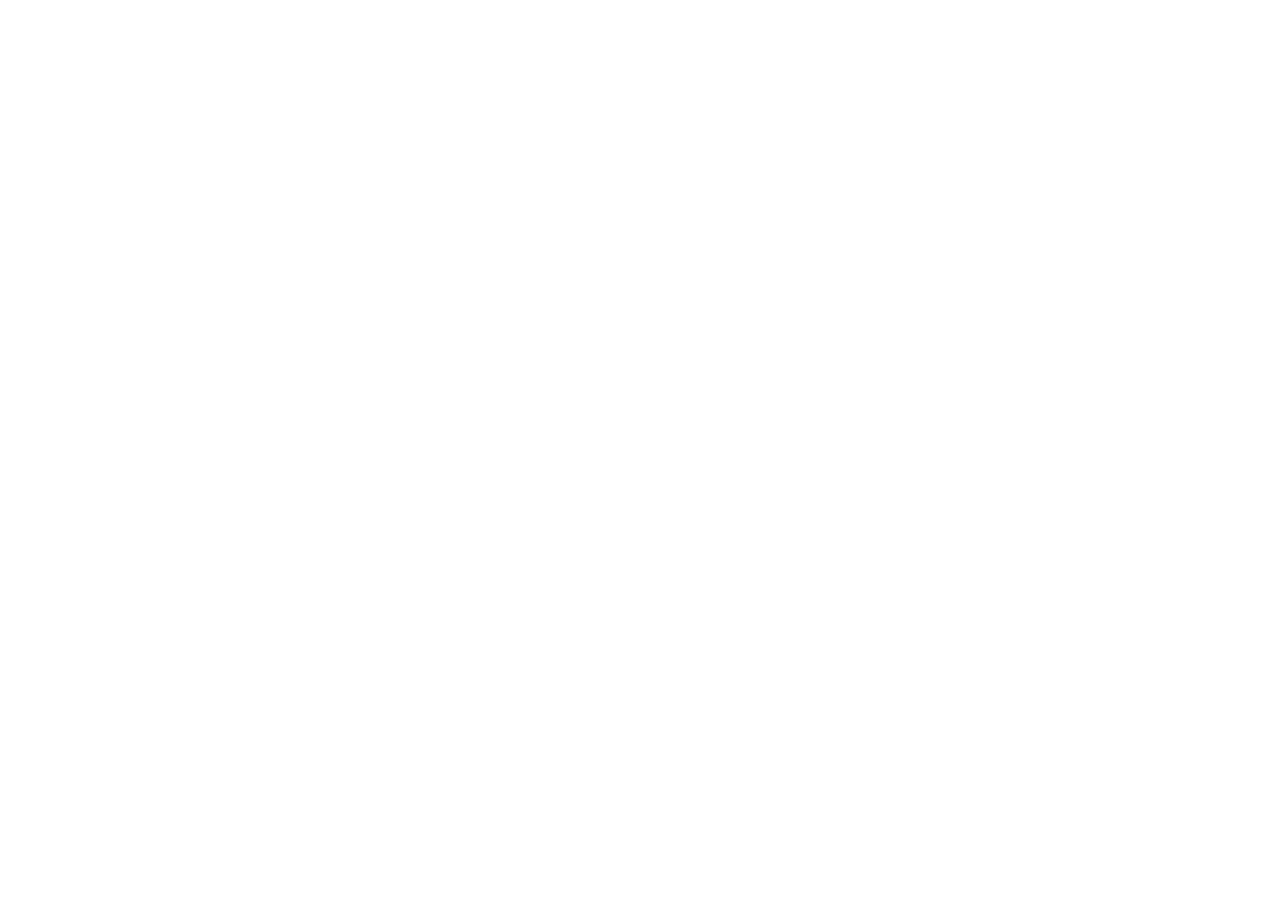
==== secommerce/index.html @ 01d51132 "feat(single-ecommerce): add the single ecommerce with react" ====
<!DOCTYPE html><html lang="en"><head><meta charset="utf-8"><meta name="viewport" content="width=device-width,initial-scale=1,shrink-to-fit=no"><meta name="theme-color" content="#000000"><link rel="manifest" href="/manifest.json"><link rel="shortcut icon" href="/favicon.ico"><link rel="stylesheet" href="https://fonts.googleapis.com/css?family=Roboto:300,400,500"><link rel="stylesheet" href="https://fonts.googleapis.com/icon?family=Material+Icons"><title>React App</title><link href="/static/css/main.e8334d4f.css" rel="stylesheet"></head><body><noscript>You need to enable JavaScript to run this app.</noscript><div id="root"></div><script type="text/javascript" src="/static/js/main.8399bc16.js"></script></body></html>
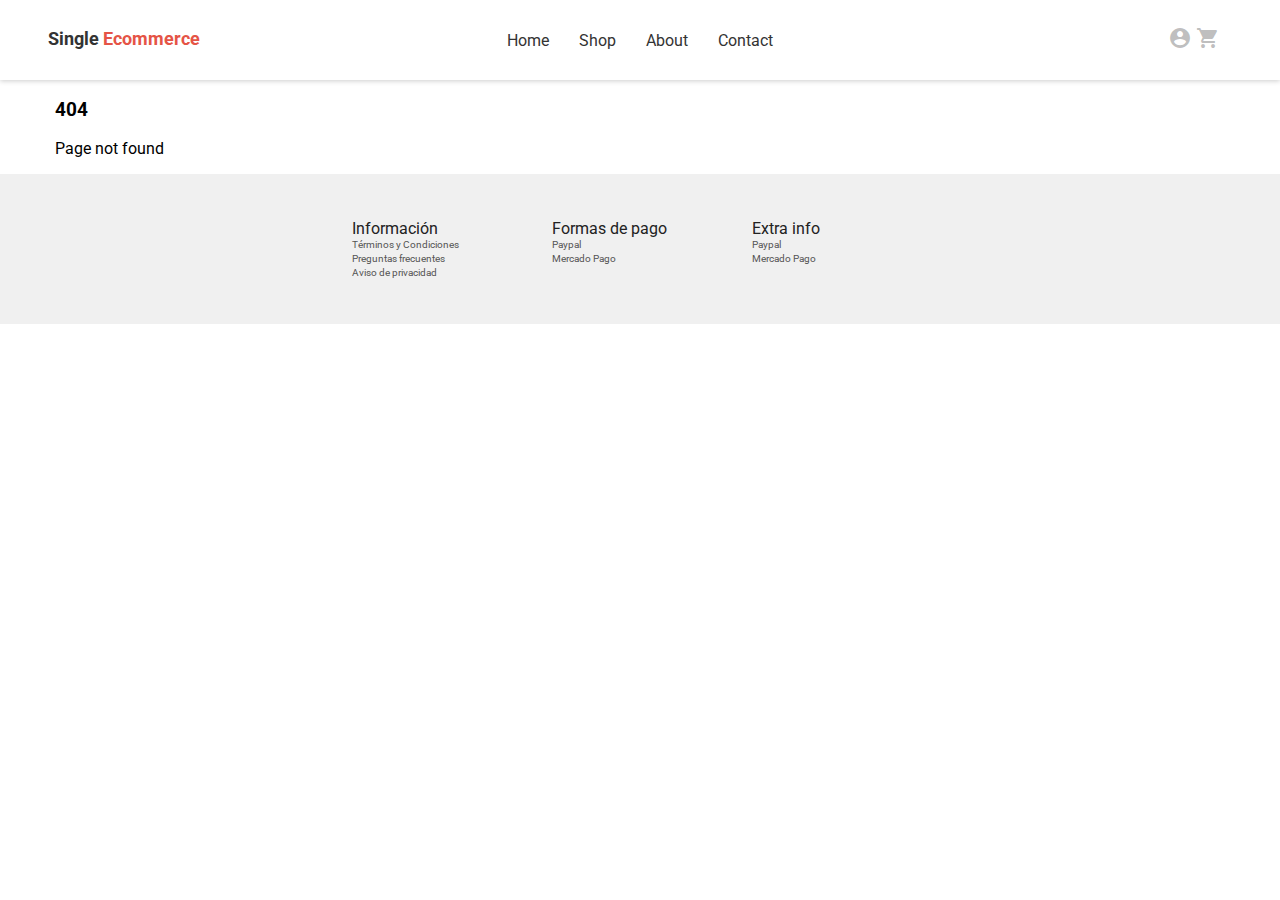
==== commit dc764a7e: "refactor(build): update build to show app in github pages" ====
--- a/secommerce/index.html
+++ b/secommerce/index.html
@@ -1 +1 @@
-<!DOCTYPE html><html lang="en"><head><meta charset="utf-8"><meta name="viewport" content="width=device-width,initial-scale=1,shrink-to-fit=no"><meta name="theme-color" content="#000000"><link rel="manifest" href="/manifest.json"><link rel="shortcut icon" href="/favicon.ico"><link rel="stylesheet" href="https://fonts.googleapis.com/css?family=Roboto:300,400,500"><link rel="stylesheet" href="https://fonts.googleapis.com/icon?family=Material+Icons"><title>React App</title><link href="/static/css/main.e8334d4f.css" rel="stylesheet"></head><body><noscript>You need to enable JavaScript to run this app.</noscript><div id="root"></div><script type="text/javascript" src="/static/js/main.8399bc16.js"></script></body></html>+<!DOCTYPE html><html lang="en"><head><meta charset="utf-8"><meta name="viewport" content="width=device-width,initial-scale=1,shrink-to-fit=no"><meta name="theme-color" content="#000000"><link rel="manifest" href="/secommerce/manifest.json"><link rel="shortcut icon" href="/secommerce/favicon.ico"><link rel="stylesheet" href="https://fonts.googleapis.com/css?family=Roboto:300,400,500"><link rel="stylesheet" href="https://fonts.googleapis.com/icon?family=Material+Icons"><title>React App</title><link href="/secommerce/static/css/main.e8334d4f.css" rel="stylesheet"></head><body><noscript>You need to enable JavaScript to run this app.</noscript><div id="root"></div><script type="text/javascript" src="/secommerce/static/js/main.84d09523.js"></script></body></html>--- a/secommerce/static/css/main.e8334d4f.css
+++ b/secommerce/static/css/main.e8334d4f.css
@@ -0,0 +1,2 @@
+body,html{height:100%;margin:0;font-family:Roboto,sans-serif}.orange{color:#e55446}.container{padding-right:15px;padding-left:15px;margin-right:auto;margin-left:auto}@media (min-width:768px){.container{width:750px}}@media (min-width:992px){.container{width:970px}}@media (min-width:1200px){.container{width:1170px}}.form{margin:0 auto}.form-group{width:100%;position:relative;display:block;padding:5px 15px}.form-group label{color:#898888;font-size:14px;margin:4px;font-family:Roboto}.form-group input[type=email],.form-group input[type=password],.form-group input[type=tel],.form-group input[type=text]{width:100%;height:20px;padding:4px;border:1px solid #c5c5c5;border-radius:4px;font-family:Roboto}.form-group button{width:100%;background:transparent;color:#030418;font-size:14px;font-family:Roboto;border:1px solid #c5c5c5;border-radius:4px;padding:4px;height:34px;cursor:pointer}header{width:100%;height:80px;display:-ms-flexbox;display:flex;-ms-flex-wrap:wrap;flex-wrap:wrap;position:relative;-ms-flex-align:center;align-items:center;-ms-flex-pack:center;justify-content:center;-webkit-box-shadow:0 1px 5px 0 rgba(0,0,0,.2);box-shadow:0 1px 5px 0 rgba(0,0,0,.2)}header .title{font-size:18px;position:absolute;left:48px;top:16px;color:#333}header .title a{text-decoration:none;color:inherit;cursor:pointer}header nav{display:-ms-flexbox;display:flex;-ms-flex-wrap:wrap;flex-wrap:wrap;-ms-flex-align:center;align-items:center;-ms-flex-pack:center;justify-content:center}header nav a{display:block;position:relative;padding:20px 15px;text-decoration:none;font-size:16px;color:#333}header nav a:hover{color:#e55446}header .header-icons{position:absolute;top:26px;right:60px}header .header-icons a{display:inline-block;width:24px;height:24px;margin-left:4px;margin-bottom:4px}header .header-icons a:hover span{color:#e55446}footer{bottom:0;width:100%;height:150px;background-color:#f0f0f0;display:-ms-flexbox;display:flex;-ms-flex-direction:row;flex-direction:row;-ms-flex-align:center;align-items:center;-ms-flex-pack:center;justify-content:center}footer .wrapper{max-width:1200px;margin:0 auto;padding:0 20px}footer .wrapper .title{color:#222;font-size:16px;font-weight:400;margin:0}footer .wrapper .col{min-width:200px}footer .wrapper .col ul{width:100%;padding:0;margin:0 auto;list-style:none;font-size:10px}footer .wrapper .col ul li a{text-decoration:none;color:#555;font-size:10px;line-height:14px}footer .wrapper .col ul li a:hover{color:#e55446}
+/*# sourceMappingURL=main.e8334d4f.css.map*/